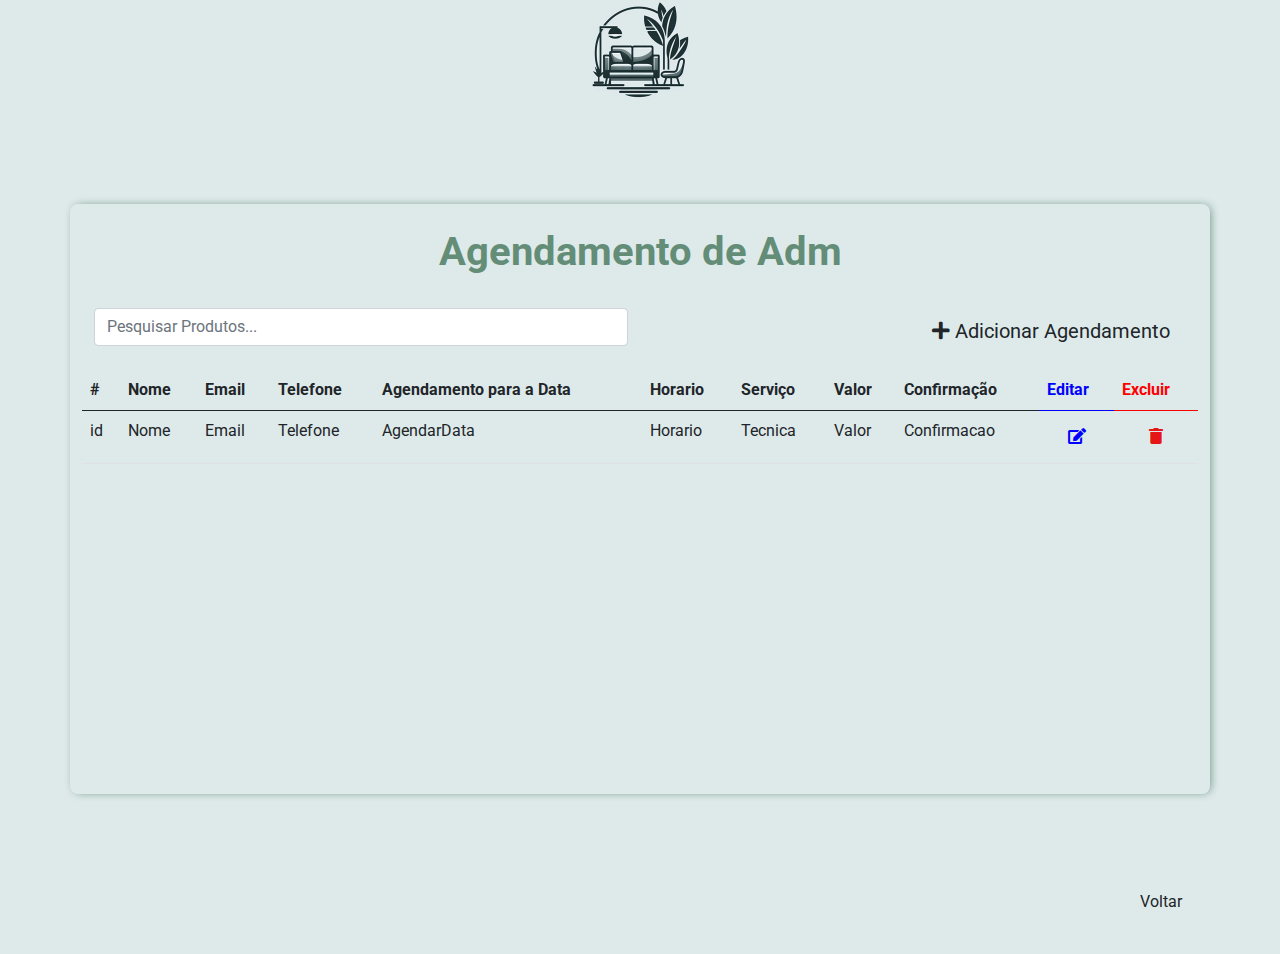
==== Elora-main/HTML/AgendamentoDeAdm.html @ badf8ae6 "update" ====
<!DOCTYPE html>
<html lang="en">
<head>
    <meta charset="UTF-8">
    <meta name="viewport" content="width=device-width, initial-scale=1.0">
    <title>Document</title>
    <link rel="stylesheet" href="https://cdnjs.cloudflare.com/ajax/libs/font-awesome/5.15.2/css/all.min.css">

    <link href="assets/lib/bootstrap/dist/css/bootstrap.min.css" rel="stylesheet" />
    <link href="assets/lib/bootstrap-icons/bootstrap-icons.css" rel="stylesheet">
    <link href="assets/lib/swiper/swiper-bundle.min.css" rel="stylesheet">
    <link href="assets/lib/boxicons/css/boxicons.min.css" rel="stylesheet">
    <link rel="stylesheet" href="assets/css/AgendamentoDeUsuario_index.css">
 

    <link rel="stylesheet" href="https://cdnjs.cloudflare.com/ajax/libs/font-awesome/5.15.2/css/all.min.css">

</head>
<body>
    <header class="container">
        <h1 class="section-title"> 
            <a href="index.html"><img src="assets/images/Home/Logo 1.jpg" alt="About-Image" style="width: 100px; height: 100px; "></a>
        </h1>
    </header>   
    

    <section class="maneger-page-section">
        <div  class="container page-maneger"> 

            <div class="add-user-button">
                <br>
                <h1 class="section-title cliente-title-maneger">Agendamento de Adm</h1>
                <br>
            </div>

            <div class="container">
                <div class="row">
                    <div class="col-md-6">
                        <div class="input-group mb-4">
                            <input id="filtro" type="text" class="form-control" placeholder="Pesquisar Produtos..." aria-label="Filtrar" aria-describedby="basic-addon2">
                        </div>
                    </div>
                    <div class="col-md-6 text-md-end">
                        <!-- Alteração para "text-md-end" para alinhar à direita apenas em telas médias e maiores -->
                        <button class="btn btn-danger btn-lg" onclick="" data-bs-toggle="modal" data-bs-target="#InserirAgendamento">
                            <i class="fa fa-plus"></i> Adicionar Agendamento
                        </button>
                    </div>
                </div>
            </div>

            <div class="table-container table-responsive">
                <table id="TbClientes" class="table">
                    <colgroup>
                        <col class="tc-nome">
                    </colgroup>
                    <thead>
                        <tr>
                            <th>#</th>
                            <th>Nome</th>
                            <th>Email</th>
                            <th>Telefone</th>
                            <th>Agendamento para a Data</th>
                            <th>Horario</th>
                            <th>Serviço</th>
                            <th>Valor</th>
                            <th>Confirmação</th>
                            <th style="color: blue;">Editar</th>
                            <th style="color: red;">Excluir</th>
                        </tr>
                    </thead>
                    <tbody>
                        
                            <tr>
                                <td>id</td>
                                <td>Nome</td>
                                <td>Email</td>
                                <td>Telefone</td>
                                <td>AgendarData</td>
                                <td>Horario</td>
                                <td>Tecnica</td>
                                <td>Valor</td>
                                <td>Confirmacao</td>

                                <td class="text-center">
                                    <button class="btn btn-default" onclick="definirEdt('@item.Id','@item.Nome', '@item.Email', '@item.Telefone', '@item.AgendarData','@item.Horario', '@item.Servico', '@item.Valor', '@item.Confirmacao')" data-bs-toggle="modal" data-bs-target="#EditarAgendamento">
                                        <i class="fa fa-edit" style="color: blue;"></i>
                                    </button>
                                </td>
                                <td class="text-center">
                                    <button class="btn btn-default" onclick="definirExc('@item.Id','@item.Nome', '@item.Email', '@item.Telefone', '@item.AgendarData','@item.Horario', '@item.Servico', '@item.Valor', '@item.Confirmacao')" data-bs-toggle="modal" data-bs-target="#ExcluirAgendamento">
                                        <i class="fa fa-trash" style="color: #e61616;"></i>
                                    </button>
                                </td>
                            </tr>
                        
                    </tbody>
                </table>
            </div>

        </div>

        <div class="modal fade" id="ExcluirAgendamento" tabindex="-1" aria-labelledby="exampleModalLabel" aria-hidden="true">
            <div class="modal-dialog">
                <div class="modal-content">
                    <div class="modal-header">
                        <h2 class="modal-title" id="exampleModalLabel">Excluir Agendamento</h2>
                        <button type="button" class="btn-close" data-bs-dismiss="modal" aria-label="Close"></button>
                    </div>
                    <div class="modal-body">
                        <form>
                            <div class="mb-3">
                                <label for="nome">Nome</label>
                                <input type="text" id="ExcNome" class="form-control" placeholder="Digite seu nome..." readonly>

                            </div>
                            <div class="mb-3">
                                <label for="email">Email</label>
                                <input type="email" id="ExcEmail" class="form-control" placeholder="Digite seu email..." readonly>

                            </div>
                            <div class="mb-3">
                                <label for="telefone">Telefone</label>
                                <input type="text" id="ExcTel" class="form-control" placeholder="Digite seu telefone..." readonly>

                            </div>
                            <div class="mb-3">
                                <label for="telefone">Data de Agendamento</label>
                                <input type="date" id="ExcAgendarData" class="form-control" placeholder="01/01/2000"readonly>

                            </div>
                            <div class="mb-3">
                                <label for="telefone">Horario</label>
                                <input type="text" id="ExcHorario" class="form-control" placeholder="08:00" readonly>

                            </div>
                            <div class="mb-3">
                                <label for="telefone">Servico</label>
                                <input type="text" id="ExcServico" class="form-control" placeholder="Digite seu telefone..." readonly>

                            </div>
                            <div class="mb-3">
                                <label for="telefone">Valor</label>
                                <input type="text" id="ExcVal" class="form-control" placeholder="R$ 100,00" readonly>

                            </div>
                            <div class="mb-3">
                                <label for="telefone">Confirmação</label>
                                <input type="text" id="ExcConf" class="form-control" placeholder="Confirmado" readonly>

                            </div>
                            

                        </form>
                        <div class="modal-footer">
                            <button type="button" class="btn btn-secondary" data-bs-dismiss="modal">Fechar</button>
                            <button type="button" class="btn btn-danger" onclick="ExcluirAgendamentoo()" >Excluir</button>
                        </div>

                    </div>

                </div>
            </div>
        </div>

        <div class="modal fade" id="InserirAgendamento" tabindex="-1" aria-labelledby="exampleModalLabel" aria-hidden="true">
            <div class="modal-dialog modal-dialog-scrollable" style="max-height: 80vh;">
                <div class="modal-content">
                    <div class="modal-header">
                        <h2 class="modal-title" id="exampleModalLabel">Adicionar Agendamento</h2>
                        <button type="button" class="btn-close" data-bs-dismiss="modal" aria-label="Close"></button>
                    </div>
                    <div class="modal-body">
                        <form>
                            <div class="mb-3 d-flex align-items-center">
                                <input type="hidden" id="TxtId" class="form-check-input" value="10:00" style="margin-right: 10px;" disabled>
                            </div>

                            <!-- Adicione o atributo data-group para cada grupo de checkboxes -->
                            <div class="mb-3 d-flex align-items-center">
                                <label for="frutas">Escolha uma data:</label>
                                <input id="data_agdt" type="date" class="form-control" style="width: 300px;" placeholder="Escolha a data do agendamento" oninput="consultarAgendamento();consultarAgendamentoManutencao()">
                            </div>                        
                            <div class="mb-3 d-flex align-items-center">
                                <label for="servicos">Escolha um serviço:</label>
                                <select id="servicos" name="servicos">
                                    <option value="desenvolvimento" >Desenvolvimento de Móveis</option>
                                    <option value="design_interiores">Design de Interiores</option>
                                    <option value="qualidade" selected >Teste de Qualidade e Garantia</option>
                                    <option value="personalizacao">Personalização de Móveis</option>
                                    <option value="marketing">Marketing e Lançamento de Produtos</option>
                                    <option value="suporte">Suporte e Manutenção de Móveis</option>
                                </select>
                            </div>
                            

                            <div class="mb-3 d-flex align-items-center">
                                <input type="options" id="chk08" class="form-check-input" value="08:00" style="margin-right: 10px;" data-group="horario">
                                <label class="form-check-label" for="chk08">Atendimento das 8:00</label>
                                <span id="Span08" style="color:red;"></span>
                            </div>

                            <div class="mb-3 d-flex align-items-center">
                                <input type="options" id="chk10" class="form-check-input" value="10:00" style="margin-right: 10px;" data-group="horario">
                                <label class="form-check-label" for="chk10">Atendimento das 10:00</label>
                                <span id="Span10" style="color:red;"></span>
                            </div>

                            <div class="mb-3 d-flex align-items-center">
                                <input type="options" id="chk13" class="form-check-input" value="13:00" style="margin-right: 10px;" data-group="horario">
                                <label class="form-check-label" for="chk13">Atendimento das 13:00</label>
                                <span id="Span13" style="color:red;"></span>
                            </div>

                            <div class="mb-3 d-flex align-items-center">
                                <input type="options" id="chk15" class="form-check-input" value="15:00" style="margin-right: 10px;" data-group="horario">
                                <label class="form-check-label" for="chk15">Atendimento das 15:00</label>
                                <span id="Span15" style="color:red;"></span>
                            </div>

                            <div class="mb-3 d-flex align-items-center">
                                <input type="options" id="chk17" class="form-check-input" value="17:00" style="margin-right: 10px;" data-group="horario" >
                                <label class="form-check-label" for="chk17">Atendimento das 17:00</label>
                                <span id="Span17" style="color:red;"></span>
                            </div>

                            <div class="mb-3 d-flex align-items-center">
                                <input type="options" id="chk19" class="form-check-input" value="19:00" style="margin-right: 10px;" data-group="horario">
                                <label class="form-check-label" for="chk19">Atendimento das 19:00</label>
                                <span id="Span19" style="color:red;"></span>
                            </div>

                            <input type="hidden" id="IdEdt" value="">
                        </form>
                    </div>
                    <div class="modal-footer">
                        <button type="button" class="btn btn-secondary" data-bs-dismiss="modal">Fechar</button>
                        <button type="button" class="btn btn-primary" onclick="InserirAgendamentos()">Adicionar</button>
                    </div>
                </div>
            </div>
        </div>

        <div class="modal fade" id="EditarAgendamento" tabindex="-1" aria-labelledby="exampleModalLabel" aria-hidden="true">
            <div class="modal-dialog">
                <div class="modal-content">
                    <div class="modal-header">
                        <h2 class="modal-title" id="exampleModalLabel">Editar Agendamento</h2>
                        <button type="button" class="btn-close" data-bs-dismiss="modal" aria-label="Close"></button>
                    </div>
                    <div class="modal-body">
                        <form>
                            <div class="mb-3">
                                <label for="nome">Nome</label>
                                <input type="text" id="EdtNome" class="form-control" readonly>

                            </div>
                            <div class="mb-3">
                                <label for="email">Email</label>
                                <input type="email" id="EdtEmail" class="form-control" readonly>

                            </div>
                            <div class="mb-3">
                                <label for="telefone">Telefone</label>
                                <input type="text" id="EdtTel" class="form-control" readonly>

                            </div> 
                            <div class="mb-3">
                                <label for="telefone">Data do agendamento</label>
                                <input type="date" id="EdtData" class="form-control" readonly>

                            </div>

                            <div class="mb-3">
                                <label for="telefone">Horario</label>
                                <input type="text" id="EdtHorario" class="form-control" readonly>

                            </div>                       
                            <div class="mb-3">
                                <label for="telefone">Serviço</label>
                                <input type="text" id="EdtHorario" class="form-control" readonly>

                            </div>
                            <div class="mb-3">
                                <label for="telefone">Valor</label>
                                <input type="text" id="EdtVal" class="form-control" readonly>

                            </div>
                            <div class="mb-3">
                                <label for="telefone">Confirmação</label>
                                <input type="text" id="EdtConf" class="form-control" readonly>

                            </div>
                        
                            <div class="mb-3">
                                <div class="mb-3 d-flex align-items-center">
                                    <br />
                                    <input type="checkbox" id="chkR" value="08:00" style="margin-right: 10px;">
                                    <label for="chkR">Reagendamento</label>
                                </div>
                            </div>
                            <div id="divCampos" style="border: 2px solid #000; padding: 10px; margin: 10px; display: none;">
                                <div class="mb-3">
                                    <input id="data_a" type="text" class="form-control" style="width: 300px;" placeholder="Escolha a data do agendamento" oninput="consultarAgendamentoEdt();consultarAgendamentoManutencaoEdt()">
                                </div>
                                <div class="mb-3 d-flex align-items-center">
                                    @Html.DropDownList("DropHorario", ViewBag.lstHorarios, "Escolha o Horario", new { @class = "chosen-select form-control", @style = "width:420px;" })
                                </div>
                            </div>
                            <input type="hidden" id="IdEdt" class="form-control" readonly>
                        </form>
                        <div class="modal-footer">
                            <button type="button" class="btn btn-secondary" data-bs-dismiss="modal">Fechar</button>
                            <button type="button" onclick="AlterarAgendamento()" class="btn btn-primary">Atualizar</button>
                        </div>

                    </div>

                </div>
            </div>
        </div>

        <div class="modal fade" id="InserirAgendamentoM" tabindex="-1" aria-labelledby="exampleModalLabel" aria-hidden="true">
            <div class="modal-dialog modal-dialog-scrollable" style="max-height: 80vh;">
                <div class="modal-content">
                    <div class="modal-header">
                        <h2 class="modal-title" id="exampleModalLabel">Adicionar Agendamento de Manutenção</h2>
                        <button type="button" class="btn-close" data-bs-dismiss="modal" aria-label="Close"></button>
                    </div>
                    <div class="modal-body">
                        <form>
                            <div class="mb-3 d-flex align-items-center">
                                <input type="hidden" id="TxtIdM" class="form-check-input" value="10:00" style="margin-right: 10px;" disabled>
                            </div>

                            <div class="mb-3">
                                <label for="telefone">Serviço</label>
                                @Html.DropDownList("DropServicoM", ViewBag.lstSevicos, "Escolha o Serviço", new { @class = "chosen-select form-control", @style = "width:420px;", @disabled = "disabled" })
                            </div>
                            <div class="mb-3">
                                <label for="telefone">Manutenção diponivel para esse serviço</label>
                                @Html.DropDownList("DropManutencao", ViewBag.lstManutencao, "Escolha o Serviço", new { @class = "chosen-select form-control", @style = "width:420px;", @disabled = "disabled" })
                            </div>
                            <div class="mb-3 d-flex align-items-center">
                                <input id="data_agdtM" type="text" class="form-control" style="width: 300px;" placeholder="Escolha a data do agendamento" oninput="consultarAgendamentoM();consultarAgendamentoManutencaoM()">
                            </div>
                            <div class="mb-3 d-flex align-items-center">
                                <input type="checkbox" id="chk08M" class="form-check-input" value="08:00" style="margin-right: 10px;" data-group="horario" disabled>
                                <label class="form-check-label" for="chk08">Atendimento das 8:00</label>
                                <span id="Span08M" style="color:red;"></span>
                            </div>

                            <div class="mb-3 d-flex align-items-center">
                                <input type="checkbox" id="chk10M" class="form-check-input" value="10:00" style="margin-right: 10px;" data-group="horario" disabled>
                                <label class="form-check-label" for="chk10">Atendimento das 10:00</label>
                                <span id="Span10M" style="color:red;"></span>
                            </div>

                            <div class="mb-3 d-flex align-items-center">
                                <input type="checkbox" id="chk13M" class="form-check-input" value="13:00" style="margin-right: 10px;" data-group="horario" disabled>
                                <label class="form-check-label" for="chk13">Atendimento das 13:00</label>
                                <span id="Span13M" style="color:red;"></span>
                            </div>

                            <div class="mb-3 d-flex align-items-center">
                                <input type="checkbox" id="chk15M" class="form-check-input" value="15:00" style="margin-right: 10px;" data-group="horario" disabled>
                                <label class="form-check-label" for="chk15">Atendimento das 15:00</label>
                                <span id="Span15M" style="color:red;"></span>
                            </div>

                            <div class="mb-3 d-flex align-items-center">
                                <input type="checkbox" id="chk17M" class="form-check-input" value="17:00" style="margin-right: 10px;" data-group="horario" disabled>
                                <label class="form-check-label" for="chk17">Atendimento das 17:00</label>
                                <span id="Span17M" style="color:red;"></span>
                            </div>

                            <div class="mb-3 d-flex align-items-center">
                                <input type="checkbox" id="chk19M" class="form-check-input" value="19:00" style="margin-right: 10px;" data-group="horario" disabled>
                                <label class="form-check-label" for="chk19">Atendimento das 19:00</label>
                                <span id="Span19M" style="color:red;"></span>
                            </div>

                            <input type="hidden" id="IdEdt" value="">
                        </form>
                    </div>
                    <div class="modal-footer">
                        <button type="button" class="btn btn-secondary" data-bs-dismiss="modal">Fechar</button>
                        <button type="button" class="btn btn-primary" onclick="InserirAgendamentoManutencao()">Adicionar</button>
                    </div>
                </div>
            </div>
        </div>
        
        

    </section>

    <!--Butao Voltar-->
    <section class="container text-center">
        <div class="d-grid gap-2 d-md-flex justify-content-md-end">
            <div>
                <button type="button" id="send-button2" class="nav-link active btn btn-success btn-block" style="flex: 1; margin-left: 5px;" onclick="window.location.href = 'index.html';">
                    Voltar
                </button>
            </div>
        </div>
    </section>

<script src="https://code.jquery.com/jquery-3.6.4.min.js"></script>

<script src="assets/lib/swiper/swiper-bundle.min.js"></script>    

<script src="assets/lib/jquery/dist/jquery.min.js"></script>

<script src="assets/lib/bootstrap/dist/js/bootstrap.bundle.min.js"></script>
<script>

    function definirEdt(id, Nome, Email, Senha, TipoUsuario, Telefone) {
        
        $('#IdEdt').val(id);
        $('#EditNome').val(Nome);
        $('#EditSenha').val(Senha);
        $('#EditEmail').val(Email);
        $('#EditTel').val(Telefone);

       
        var senhaValue = "";
        if (Senha) {
            $('#EditSenha').val(Senha);
            senhaValue = Senha;
        }

       
        if ($('#DropTipoUsuarioEdit').length > 0) {               
            $('#DropTipoUsuarioEdit option').filter(function () {
                return $(this).val() === TipoUsuario; 
            }).prop('selected', true); 
            $('#DropTipoUsuarioEdit').trigger('chosen:updated');
        } else {
            console.error("DropDownList não encontrado.");
        }           
    }

    function definirExc(id, Nome, Email, Telefone) {
        $('#IdExc').val(id);
        $('#ExcNome').val(Nome);
        $('#ExcEmail').val(Email);
        $('#ExcTel').val(Telefone)
    }

    function InserirUsuario() {

        var nome = $('#Nome').val();
        var email = $('#Email').val();
        var senha = $('#Senha').val();
        var telefone = $('#Telefone').val();
        var tipoUsuario = $('#DropTipoUsuario option:selected').val();
        
        if (nome.trim() === "") {
            alert("Por favor, preencha o campo Nome.");
            return;
        }
        if (senha.trim() === "") {
            alert("Por favor, preencha o campo Senha.");
            return;
        }
        if (email.trim() === "") {
            alert("Por favor, insira um email válido.");
            return;
        }

        if (tipoUsuario === "Escolha o Tipo de Usuário") {
            alert("Por favor, selecione o tipo de usuário.");
            return;
        }

        if (telefone.trim() === "") {
            alert("Por favor, insira um número de telefone válido.");
            return;
        }            

        

        var dados = {
            Nome: nome,
            Email: email,
            Senha: senha,
            Telefone: telefone,
            TipoUsuario: tipoUsuario
        };

        // Faça a chamada AJAX
        $.ajax({
            url: '/Usuario/InserirUsuario',
            type: "POST",
            dataType: "json",
            data: dados,
            success: function (resultado) {
                if (resultado.success) {
                    alert(resultado.message);  // Exibe a mensagem de sucesso
                    // Fecha o modal
                    $('#InserirUsuario').modal('hide');
                    // Recarrega a págInserirUsuarioina
                    location.reload();
                } else {
                    alert(resultado.message);  // Exibe a mensagem de falha
                }
            },
            error: function () {
                alert('Erro na requisição AJAX.');
            }
        });
    }

    function AlterarUsuario() {
        var id = $("#IdEdt").val();
        var nome = $("#EditNome").val();
        var senha = $("#EditSenha").val();
        var email = $("#EditEmail").val();
        var tel = $('#EditTel').val();
        var tipoCli = $('#DropTipoUsuarioEdit').val(); // Obtém o valor do tipo de cliente, não apenas o texto

        // Validação do campo 'Nome'
        if (!nome) {
            alert("Por favor, preencha o campo Nome.");
            return;
        }

        // Validação do campo 'Senha'
        if (!senha) {
            alert("Por favor, preencha o campo Senha.");
            return;
        }

        // Validação do campo 'Email'
        if (!email) {
            alert("Por favor, preencha o campo Email.");
            return;
        }

        // Validação do campo 'Telefone'
        if (!tel) {
            alert("Por favor, preencha o campo Telefone.");
            return;
        }

        // Validação do campo 'Tipo de Cliente'
        if (!tipoCli) {
            alert("Por favor, selecione o Tipo de Cliente.");
            return;
        }

        // Crie um objeto com os dados
        var dados = {
            Id: id,
            Nome: nome,
            Senha: senha,
            Email: email,
            Telefone: tel,
            TipoUsuario: tipoCli
        };

        // Faça a chamada AJAX para o servidor
        $.ajax({
            type: "POST",
            url: "/Usuario/AlterarUsuario",
            contentType: "application/json; charset=utf-8",
            data: JSON.stringify(dados),
            success: function (response) {
                // Manipule a resposta do servidor
                if (response.success) {
                    alert("Cliente alterado com sucesso!");
                    // Feche o modal de edição se necessário
                    $('#FormEditar').modal('hide');
                    // Recarregue a página se necessário
                    location.reload();
                } else {
                    alert("Falha ao alterar cliente.");
                }
            },
            error: function (error) {
                // Manipule erros de requisição AJAX
                console.error("Erro na chamada AJAX:", error);
            }
        });
    }

    function ExcluirUsuario() 
    {
        // Obtenha o ID do usuário a ser excluído
        var userId = $('#IdExc').val();

        // Faça uma requisição AJAX
        $.ajax({
            type: "POST",
            url: "/Usuario/ExcluirUsuario", // Substitua "Usuario" pelo nome do seu controller
            data: { id: userId },
            dataType: "json",
            success: function (response) {
                // A resposta do servidor está em response.success
                if (response.success) {
                    // Feche o modal de exclusão
                    $('#ExcluirUsuario').modal('hide');
                    alert("Cliente excluido com sucesso!");

                    // Recarregue a página
                    location.reload();
                } else {
                    alert("Falha ao excluir usuário.");
                }
            },
            error: function () {
                alert("Erro na requisição AJAX.");
            }
        });
    }
    
   

</script>
</body>
</html>
---- Elora-main/HTML/assets/css/AgendamentoDeUsuario_index.css ----
@import url('https://fonts.googleapis.com/css2?family=Roboto:ital,wght@0,100;0,300;0,400;0,500;0,700;0,900;1,100;1,300;1,400;1,500;1,700;1,900&display=swap');
@import url('https://fonts.googleapis.com/css2?family=Dancing+Script:wght@700&display=swap');


:root {
    --darkiest-color: #648d78;
}

* {
    margin: 0;
    padding: 0;
    box-sizing: border-box;
    font-family: 'Roboto', sans-serif;
}


body{
    background-color: #deeaea;
}

html {
    min-height: 100vh;
}
main{
    min-height: calc(100vh - 100px);
}

h1,
h2,
h3,
h4,
h5,
h6,
.bem-vindo{
    color:#648d78 !important;
    font-family: 'Roboto', cursive;
    font-weight: 700;
}

a {
    text-decoration: none !important;
    color: #648d78 !important;
}

p {
    color: #648d78;
}

input {
    width: 100%;
    padding: 10px;
    border: 1px solid #648d78;
    border-radius: 50px;
}

input:focus, select:focus{
    outline: 4px solid #648d78 !important;
}
select option:hover{
    background-color:#648d78;
}

/*--------------------------------------------------------------
# Sections General
--------------------------------------------------------------*/
section {
    padding: 3.5em 0 2em 0;
    overflow: hidden;
}

.section-title {
    text-align: center;
    /* padding-bottom: 30px; */
}

.section-title h2 {
    font-size: 32px;
    font-weight: bold;
    /* margin-bottom: 20px; */
    padding-bottom: 20px;
    position: relative;
    color: #648d78;
}


footer {
    max-height: 85px;
    padding-top: .8em;
}


.page-maneger{
    background-color: #deeaea;
    margin-top: 2.5em;
    border-radius: 8px;
    box-shadow: 2px 0 10px -2px #648d78;
    height: 590px;
    overflow: hidden;
}

/*--------------------------------------------------------------
# Butao voltar
--------------------------------------------------------------*/

button{
    background-color: var(--purple) !important;
    border: none !important;
    color: var(--black) !important;
    transition: .5s;
}

button:hover{
    background-color: var(--black) !important;
    color: var(--purple) !important;
    border: 1px solid var(--purple) !important;
}
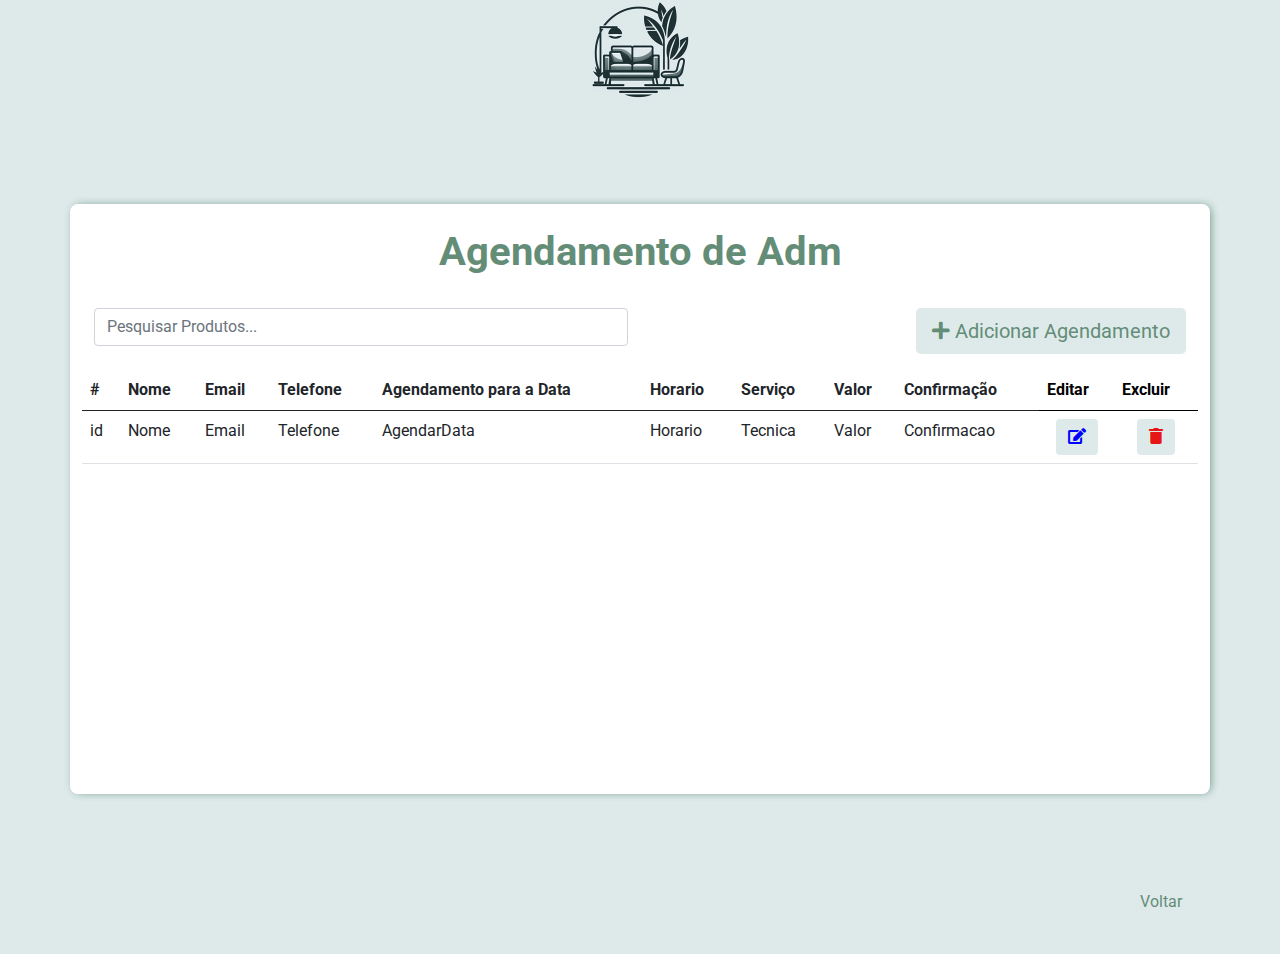
==== commit 5ce77588: "back" ====
--- a/Elora-main/HTML/AgendamentoDeAdm.html
+++ b/Elora-main/HTML/AgendamentoDeAdm.html
@@ -66,8 +66,8 @@
                             <th>Serviço</th>
                             <th>Valor</th>
                             <th>Confirmação</th>
-                            <th style="color: blue;">Editar</th>
-                            <th style="color: red;">Excluir</th>
+                            <th style="color: black;">Editar</th>
+                            <th style="color: black;">Excluir</th>
                         </tr>
                     </thead>
                     <tbody>
--- a/Elora-main/HTML/assets/css/AgendamentoDeUsuario_index.css
+++ b/Elora-main/HTML/assets/css/AgendamentoDeUsuario_index.css
@@ -1,10 +1,5 @@
 @import url('https://fonts.googleapis.com/css2?family=Roboto:ital,wght@0,100;0,300;0,400;0,500;0,700;0,900;1,100;1,300;1,400;1,500;1,700;1,900&display=swap');
 @import url('https://fonts.googleapis.com/css2?family=Dancing+Script:wght@700&display=swap');
-
-
-:root {
-    --darkiest-color: #648d78;
-}
 
 * {
     margin: 0;
@@ -15,7 +10,7 @@
 
 
 body{
-    background-color: #deeaea;
+    background-color: #deeaea !important;
 }
 
 html {
@@ -43,13 +38,13 @@
 }
 
 p {
-    color: #648d78;
+    color: #648d78 !important;
 }
 
 input {
     width: 100%;
     padding: 10px;
-    border: 1px solid #648d78;
+    border: 1px solid #648d78 imo !important;
     border-radius: 50px;
 }
 
@@ -57,7 +52,7 @@
     outline: 4px solid #648d78 !important;
 }
 select option:hover{
-    background-color:#648d78;
+    background-color:#deeaea !important;
 }
 
 /*--------------------------------------------------------------
@@ -79,7 +74,7 @@
     /* margin-bottom: 20px; */
     padding-bottom: 20px;
     position: relative;
-    color: #648d78;
+    color: #648d78 !important;
 }
 
 
@@ -90,10 +85,10 @@
 
 
 .page-maneger{
-    background-color: #deeaea;
+    background-color: #ffff !important;
     margin-top: 2.5em;
     border-radius: 8px;
-    box-shadow: 2px 0 10px -2px #648d78;
+    box-shadow: 2px 0 10px -2px #648d78 !important;
     height: 590px;
     overflow: hidden;
 }
@@ -102,15 +97,15 @@
 # Butao voltar
 --------------------------------------------------------------*/
 
-button{
-    background-color: var(--purple) !important;
+button {
+    background-color: #deeaea !important;
     border: none !important;
-    color: var(--black) !important;
+    color: #648d78 !important;
     transition: .5s;
 }
 
-button:hover{
-    background-color: var(--black) !important;
-    color: var(--purple) !important;
-    border: 1px solid var(--purple) !important;
+button:hover {
+    background-color: #648d78 !important;
+    color: #deeaea !important;
+    border: 1px solid #648d78 !important;
 }